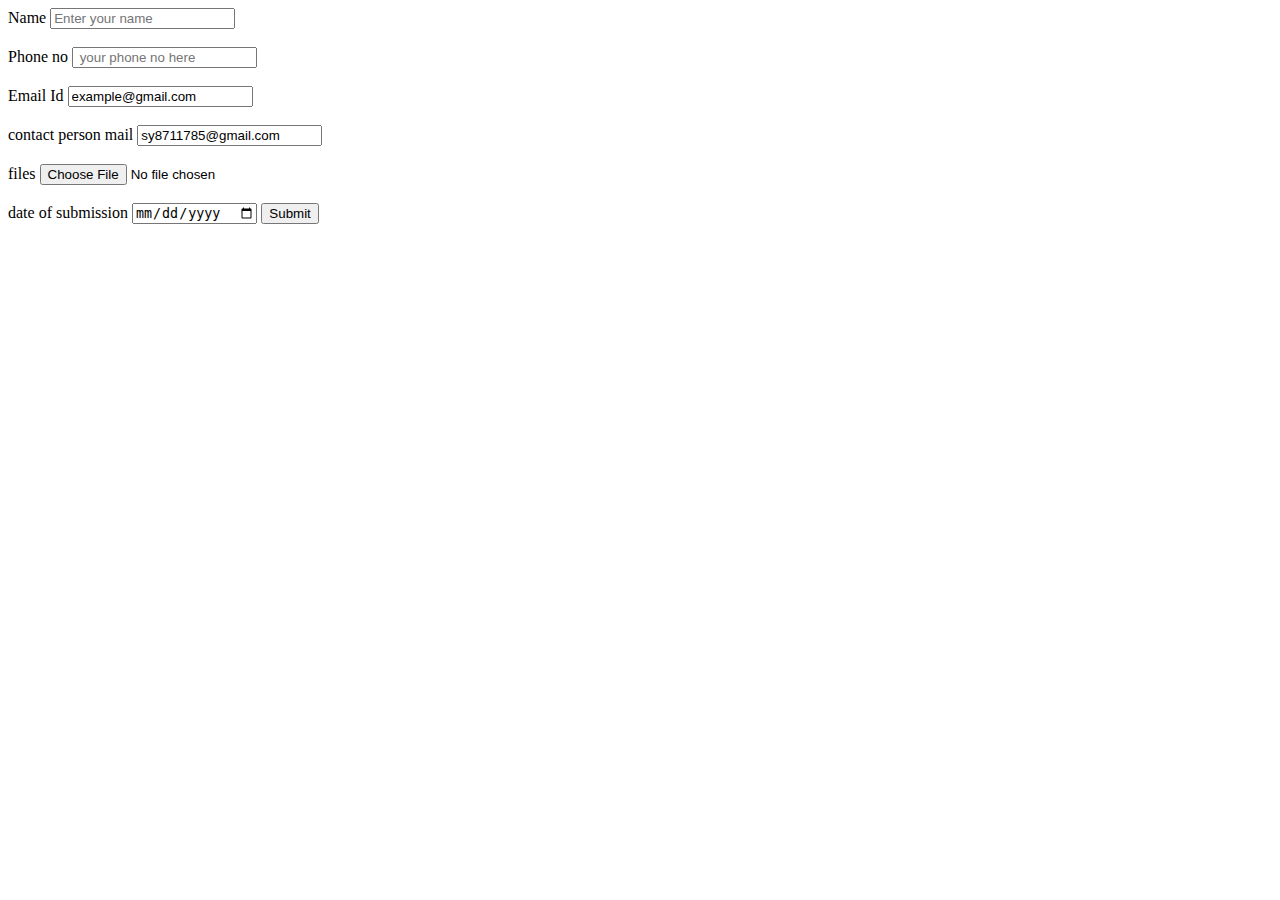
==== forms.html @ 8b245388 "message" ====
<!DOCTYPE html>
<html lang="en">
<head>
    <meta charset="UTF-8">
    <meta name="viewport" content="width=device-width, initial-scale=1.0">
    <title>Document</title>
</head>
<body>
<form type="submit" method="post" action="thankyou.html">
    <label>Name</label>
    <input type="Name" placeholder="Enter your name " required>
    <br><br>
    <label> Phone no </label>
    <input type=" number" placeholder=" your phone no here "required>
    <br><br>
    <label> Email Id </label>
    <input type=" email" value="example@gmail.com">
    <br><br>
    <label> contact person mail</label>
    <input type="email id" value="sy8711785@gmail.com" readonly>
    <br><br>
    <label> files </label>
    <input type="file" name="id=">
    <br><br>
    <label>date of submission </label>
    <input type="date" name=" id">
    <input type="submit">

</form>








</body>
</html>
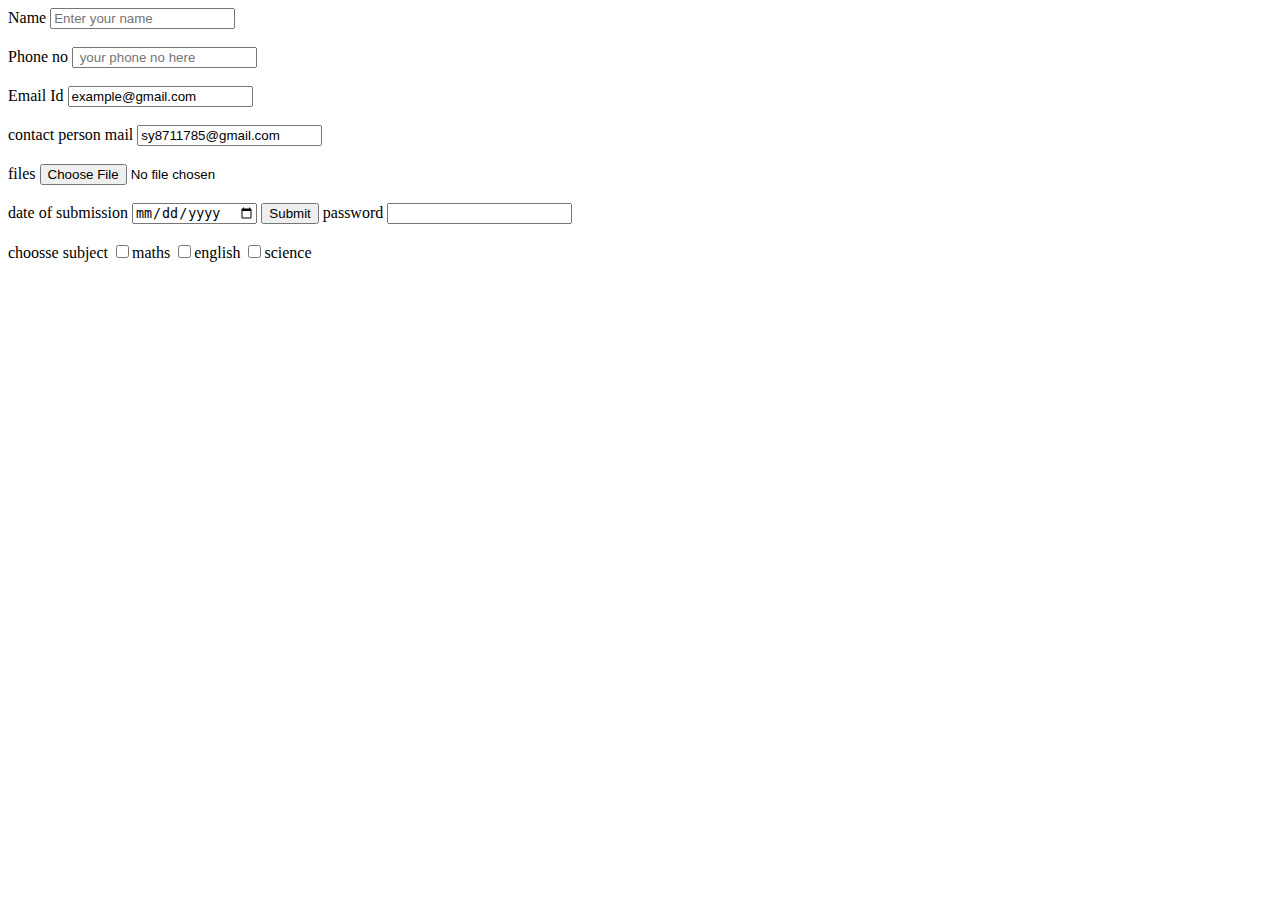
==== commit b8a86004: "..." ====
--- a/forms.html
+++ b/forms.html
@@ -25,6 +25,20 @@
     <label>date of submission </label>
     <input type="date" name=" id">
     <input type="submit">
+    <label>password </label>
+    <input type="password" name="password" id="password">
+    <br><br>
+<label> choosse subject </label>
+<input type="checkbox" name="maths" value="maths">maths
+<input type="checkbox" name=" english " value="english">english
+<input type="checkbox" name="science" value=" science">science
+
+
+
+
+
+
+
 
 </form>
 
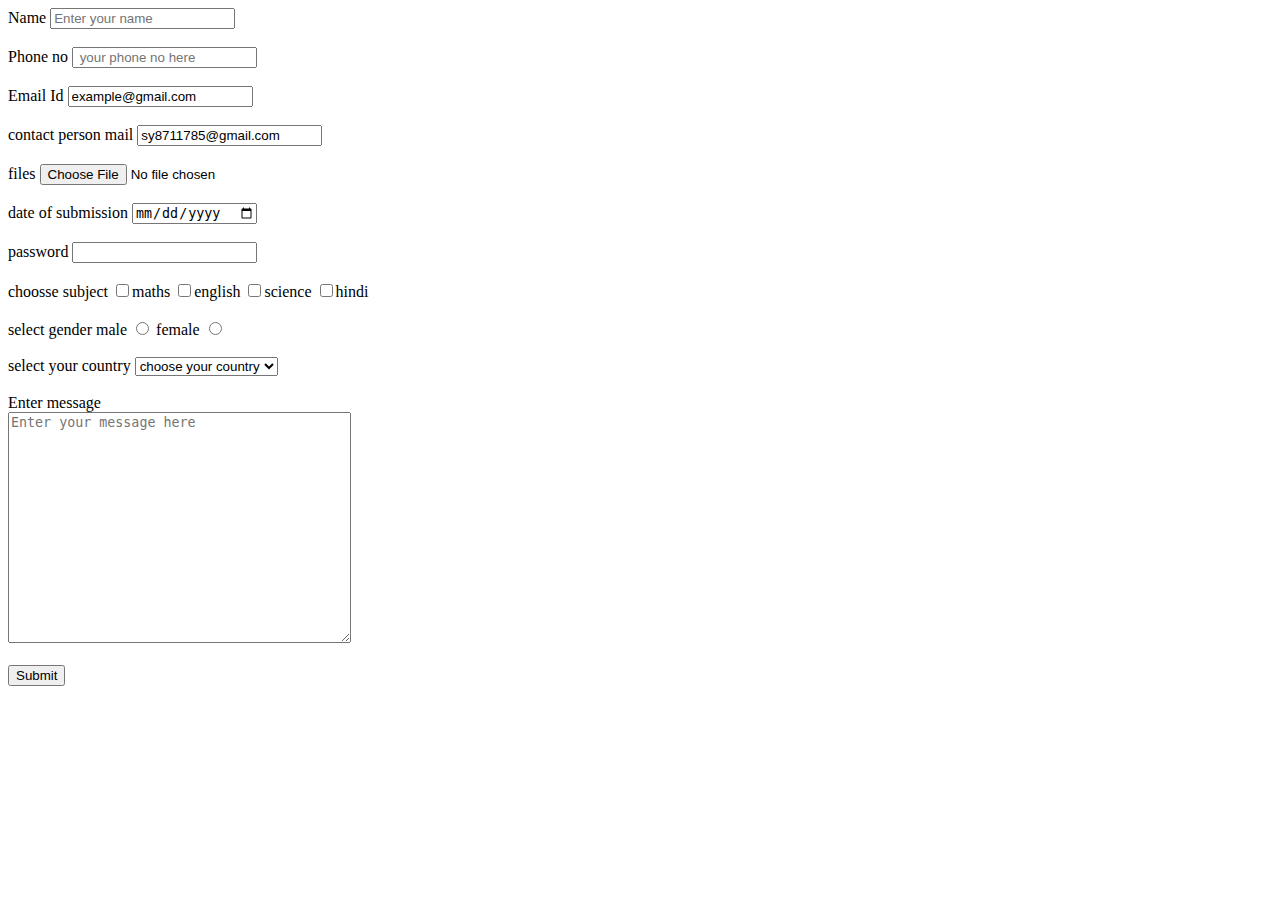
==== commit 65c01740: "done" ====
--- a/forms.html
+++ b/forms.html
@@ -24,7 +24,7 @@
     <br><br>
     <label>date of submission </label>
     <input type="date" name=" id">
-    <input type="submit">
+    <br><br>
     <label>password </label>
     <input type="password" name="password" id="password">
     <br><br>
@@ -32,22 +32,31 @@
 <input type="checkbox" name="maths" value="maths">maths
 <input type="checkbox" name=" english " value="english">english
 <input type="checkbox" name="science" value=" science">science
-
-
-
-
-
-
+<input type="checkbox" name="hindi" value="hindi">hindi
+<br><br>
+<label> select gender </label>
+<label> male </label>
+<input type="radio" id="male" name="xyz" value="male">
+<label> female </label>
+<input type="radio" id="female" name="xyz" value="female">
+<br><br>
+<label> select your country </label>
+<select>
+    <option> choose your country </option>
+    <option> India </option>
+    <option> China </option>
+    <option> America </option>
+    <option> Russia </option>
+    <option> Canada </option>
+</select>
+<br><br>
+<label> Enter message </label>
+<br>
+<textarea type=" text " placeholder="Enter your message here " cols="40" rows="15"></textarea>
+<br><br>
+<input type="submit">
 
 
 </form>
-
-
-
-
-
-
-
-
 </body>
 </html>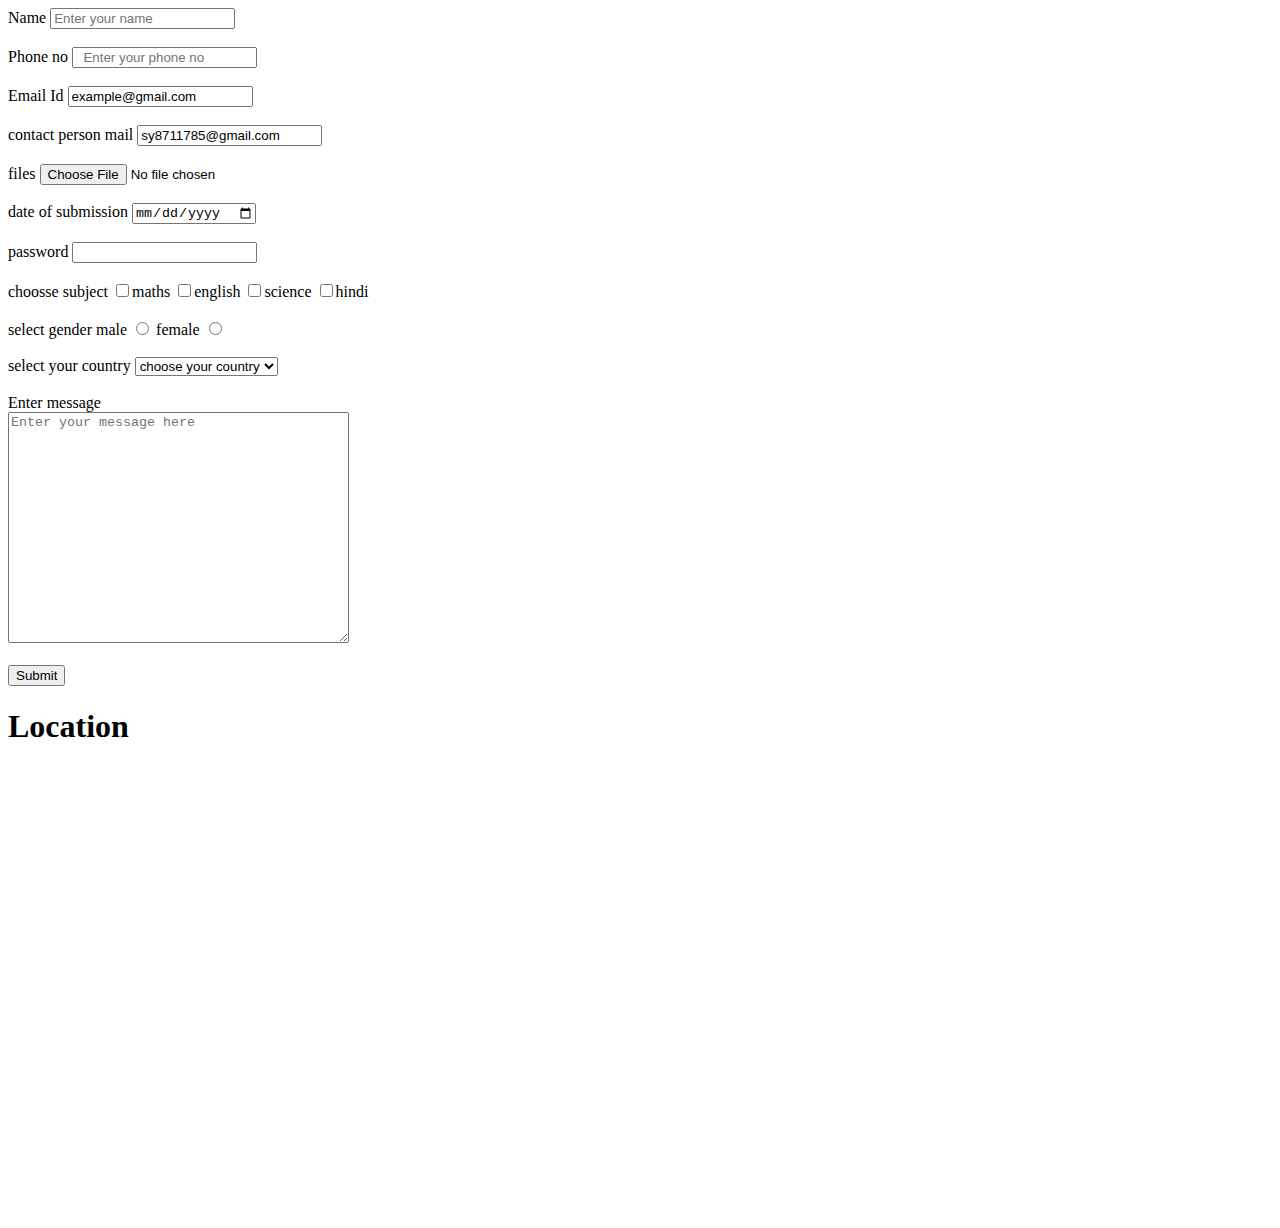
==== commit a4a59438: "..." ====
--- a/forms.html
+++ b/forms.html
@@ -11,7 +11,7 @@
     <input type="Name" placeholder="Enter your name " required>
     <br><br>
     <label> Phone no </label>
-    <input type=" number" placeholder=" your phone no here "required>
+    <input type=" number" placeholder="  Enter your phone no "required>
     <br><br>
     <label> Email Id </label>
     <input type=" email" value="example@gmail.com">
@@ -55,8 +55,10 @@
 <textarea type=" text " placeholder="Enter your message here " cols="40" rows="15"></textarea>
 <br><br>
 <input type="submit">
-
-
+<section>
+<h1>Location</h1>
+<map><iframe src="https://www.google.com/maps/embed?pb=!1m18!1m12!1m3!1d3774.2125433664187!2d72.83207400860329!3d18.921984082177076!2m3!1f0!2f0!3f0!3m2!1i1024!2i768!4f13.1!3m3!1m2!1s0x3be7d1c73a0d5cad%3A0xc70a25a7209c733c!2sGateway%20Of%20India%20Mumbai!5e0!3m2!1sen!2sin!4v1726162158526!5m2!1sen!2sin" width="600" height="450" style="border:0;" allowfullscreen="" loading="lazy" referrerpolicy="no-referrer-when-downgrade"></iframe></map>
+</section>
 </form>
 </body>
 </html>